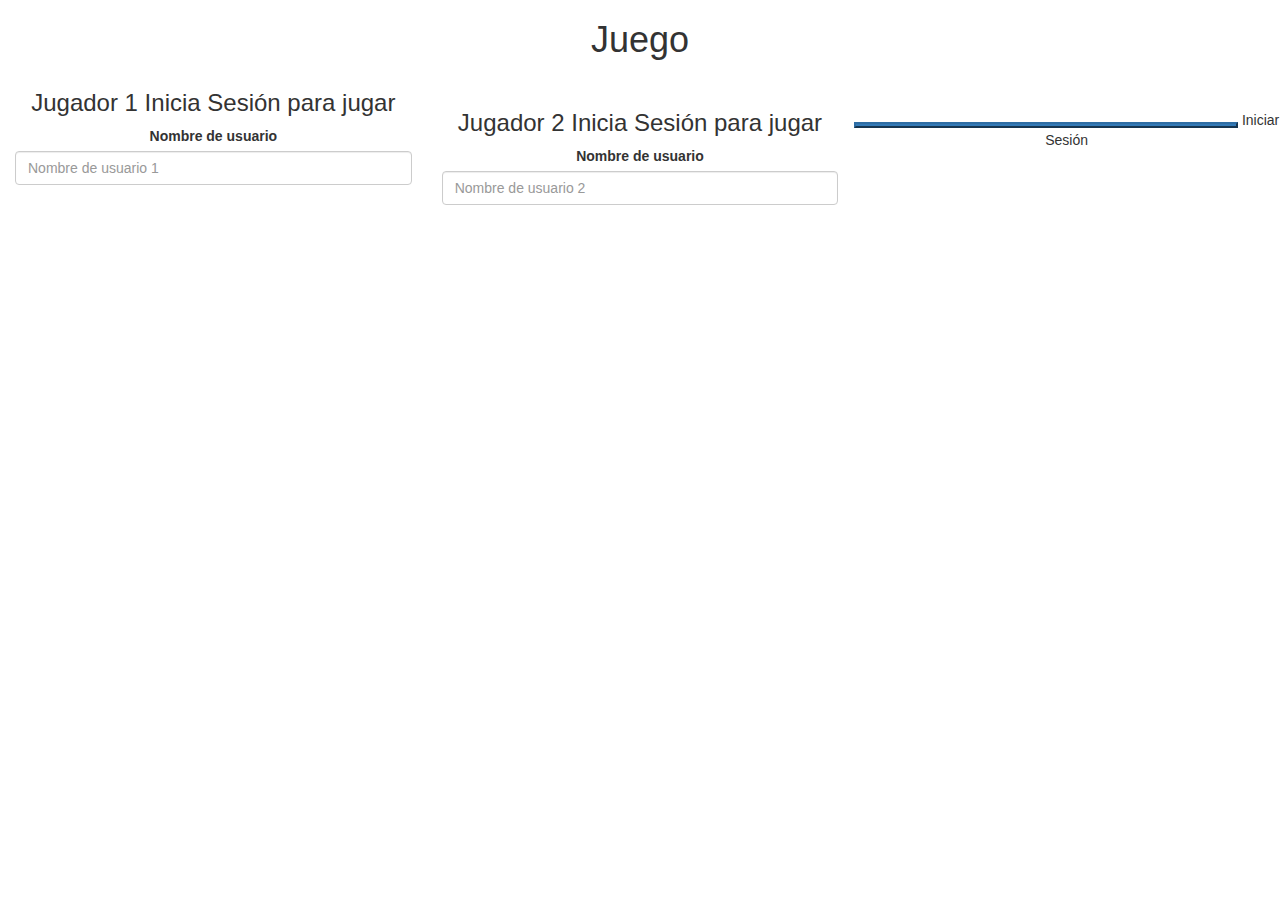
==== index.html @ db45b154 "Add files via upload" ====
<!DOCTYPE html>
<html>
<head>
    <title>Adivina la palabra</title>

    <meta name="viewport" content="width=device-width, initial-scale=1">
<link rel="stylesheet" href="https://maxcdn.bootstrapcdn.com/bootstrap/3.4.0/css/bootstrap.min.css">
<script src="https://ajax.googleapis.com/ajax/libs/jquery/3.4.1/jquery.min.js"></script>
<script src="https://maxcdn.bootstrapcdn.com/bootstrap/3.4.0/js/bootstrap.min.js"></script>
<link rel="stylesheet" type="text/css" href="game.css">

<script src="game_login.js"></script>

</head>
<body>
    
    <center>
        <h1>Juego</h1>

        <div class="col-lg-4 col-sm-8 col-xs-11 login_div1">
            <h3>Jugador 1 Inicia Sesión para jugar</h3>
            <label >Nombre de usuario</label>
            <input type="text"id="player1_name_input" class="form-control" placeholder="Nombre de usuario 1">
            <br>
            </div>
         <br>
         <div class="col-lg-4 col-sm-8 col-xs-11 login_div2">
            <h3>Jugador 2 Inicia Sesión para jugar</h3>
            <label >Nombre de usuario</label>
            <input type="text"id="player2_name_input" class="form-control" placeholder="Nombre de usuario 2">
            <br>
            </div>
        <br>
         <button style="width: 30%;" class="btn-primary" onclick="addUser()"></button> Iniciar Sesión</button>
    
    </center>
</body>
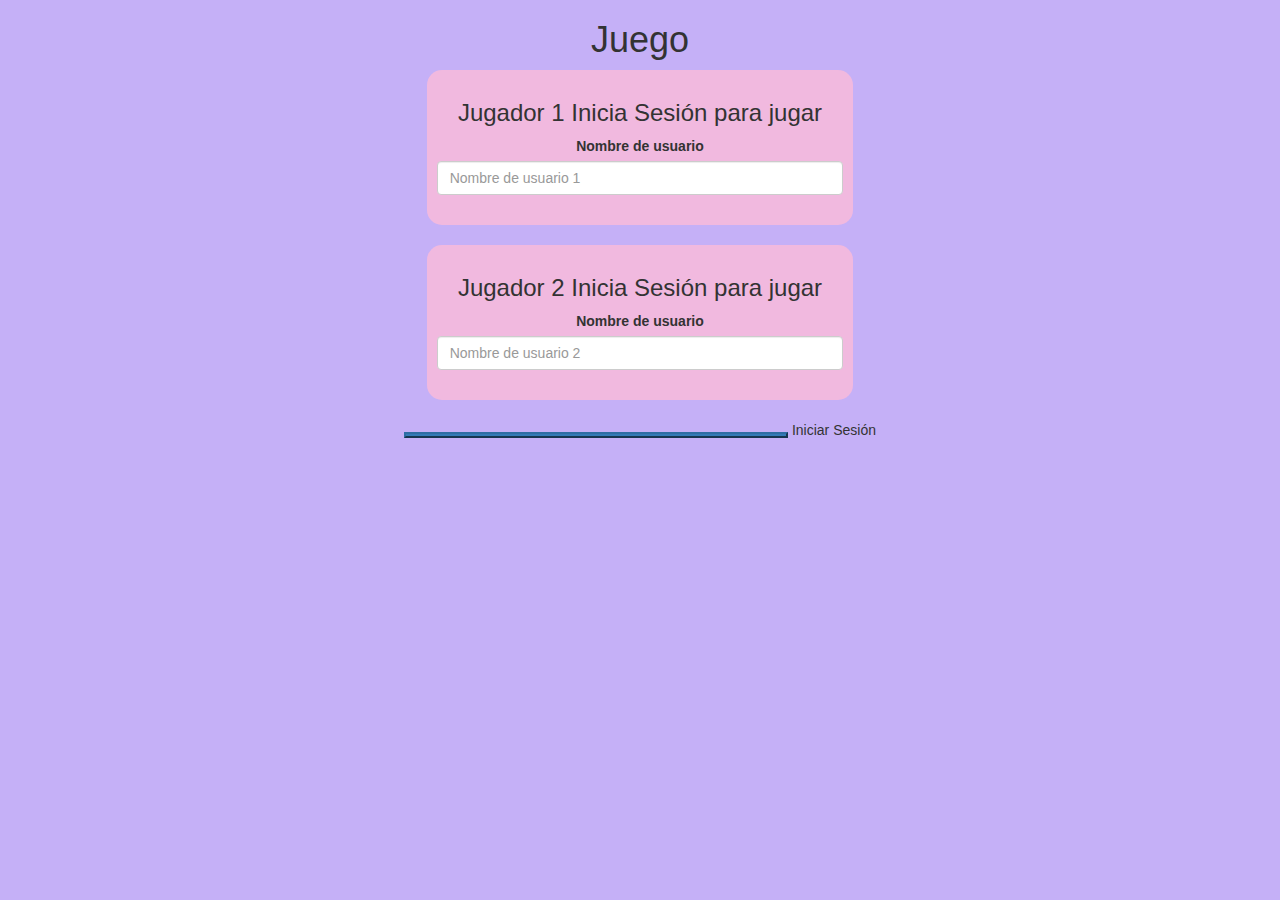
==== commit bc882248: "Add files via upload" ====
--- a/index.html
+++ b/index.html
@@ -7,6 +7,7 @@
 <link rel="stylesheet" href="https://maxcdn.bootstrapcdn.com/bootstrap/3.4.0/css/bootstrap.min.css">
 <script src="https://ajax.googleapis.com/ajax/libs/jquery/3.4.1/jquery.min.js"></script>
 <script src="https://maxcdn.bootstrapcdn.com/bootstrap/3.4.0/js/bootstrap.min.js"></script>
+
 <link rel="stylesheet" type="text/css" href="game.css">
 
 <script src="game_login.js"></script>
--- a/game.css
+++ b/game.css
@@ -0,0 +1,38 @@
+body
+{
+    background: rgb(197, 176, 247);
+}
+
+.login_div1 , .login_div2
+{
+    background: rgb(241, 185, 223);
+    padding: 10px;
+    float: none;
+    border-radius: 15px;
+}
+
+#player1_name , #player2_name
+{
+    display: inline-block;
+    margin-left: 20px;
+}
+
+#word
+{
+    width: 60%;
+}
+
+#word_display
+{
+    letter-spacing: 5px;
+}
+
+#output
+{
+    background: white;
+    border-radius: 10px;
+    border-top: 10px solid slateblue;
+    padding: 10px;
+    float: none;
+    text-align: left;
+}